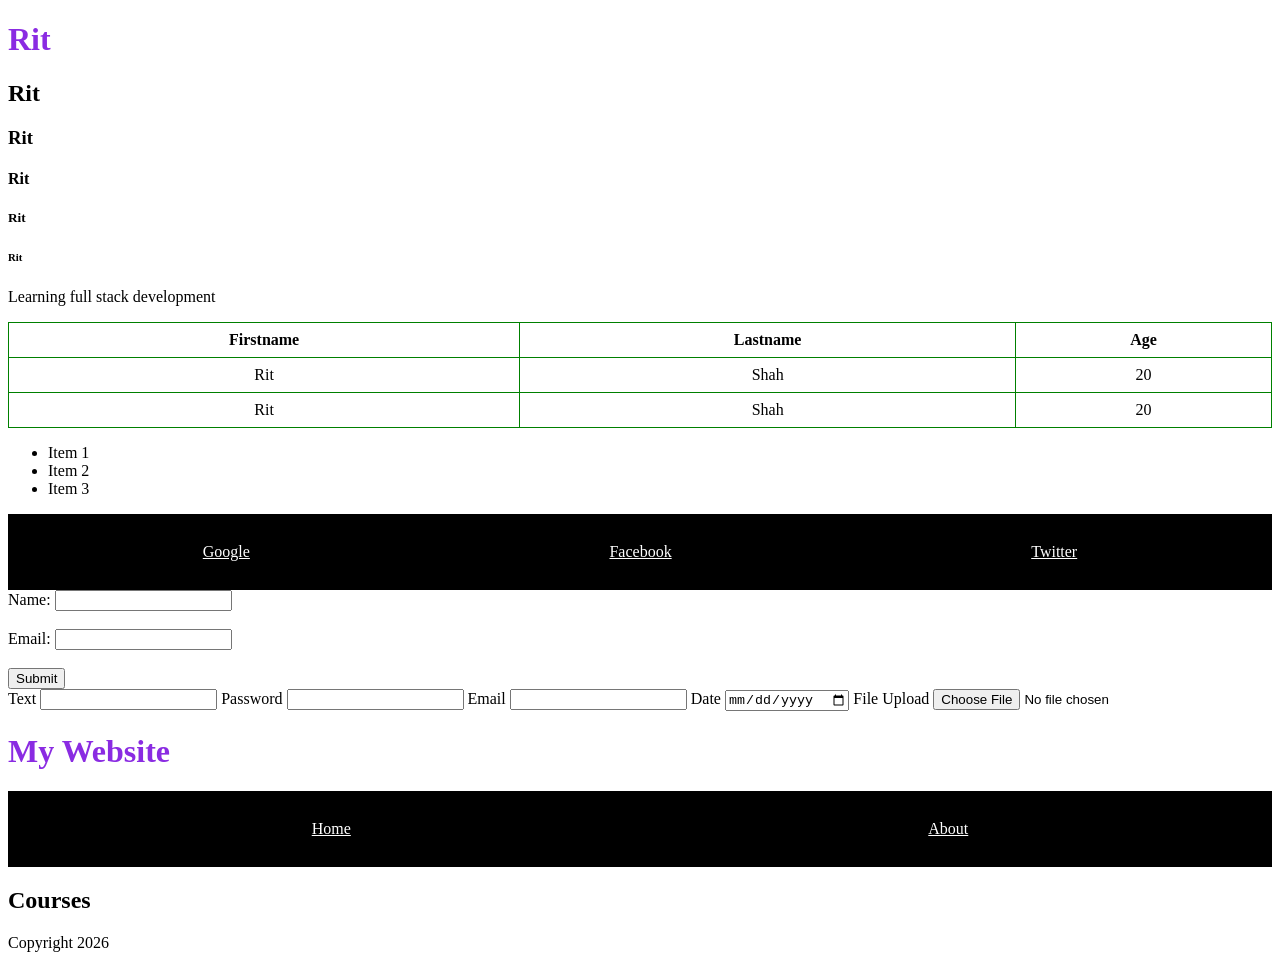
==== day5/index.html @ 8389c725 "html" ====
<!DOCTYPE html>
<html lang="en">
<head>
    <meta charset="UTF-8">
    <meta name="viewport" content="width=device-width, initial-scale=1.0">
    <link rel="stylesheet" href="style.css">
    <title>rit</title>
</head>
<body>
    <h1>Rit</h1>
    <h2>Rit</h2>
    <h3>Rit</h3>
    <h4>Rit</h4>
    <h5>Rit</h5>
    <H6>Rit</H6>
    <p>Learning full stack development</p>
    <table border="1">
        <tr>
            <th>Firstname</th>
            <th>Lastname</th>
            <th>Age</th>
        </tr>
        <tr>
            <td>Rit</td>
            <td>Shah</td>
            <td>20</td>
        </tr>
        <tr>
            <td>Rit</td>
            <td>Shah</td>
            <td>20</td>
        </tr>
    </table>
    <ul>
        <li>Item 1</li>
        <li>Item 2</li>
        <li>Item 3</li>
    </ul>
    <nav>
        <a href="https://www.google.com">Google</a>
        <a href="https://www.facebook.com">Facebook</a>
        <a href="https://www.twitter.com">Twitter</a>
    </nav>


    <form action="/submit" method="post">
        <label for="name">Name:</label>
        <input type="text" id="name" name="name" required><br><br>
        <label for="email">Email:</label>
        <input type="email" id="email" name="email" required><br><br>
        <input type="submit" value="Submit">
    </form>


    <div >Text
<input type="text">
Password
<input type="password">
Email
<input type="email">
Date
<input type="date">
File Upload
<input type="file"></div>


<div>
<header><h1>My Website</h1></header>

<nav>
<a href="#">Home</a>
<a href="#">About</a>
</nav>

<section>
<h2>Courses</h2>
</section>

<footer>
Copyright 2026
</footer>

</div>
</body>
</html>
---- day5/style.css ----
h1{
    color:blueviolet;
}

table{
    width: 100%;
    border-collapse:collapse ;
}

th,td{
    border:1px solid green;
    padding:8px;
    text-align:center;
}

nav{
    display:flex;
    justify-content:space-around;
    background-color:black;
    padding:15px;
}

nav a{
    color:white;
    text-decoration:name;
    padding:14px 20px;
    display:black;
}

nav a:hover{
    background-color:gray
}

@media (max-width: 600px){
    nav{ 
        flex-direction:column;
        align-items:center;
        gap:10px;
    }

    nav a{
        margin-bottom:10px;
    }
}
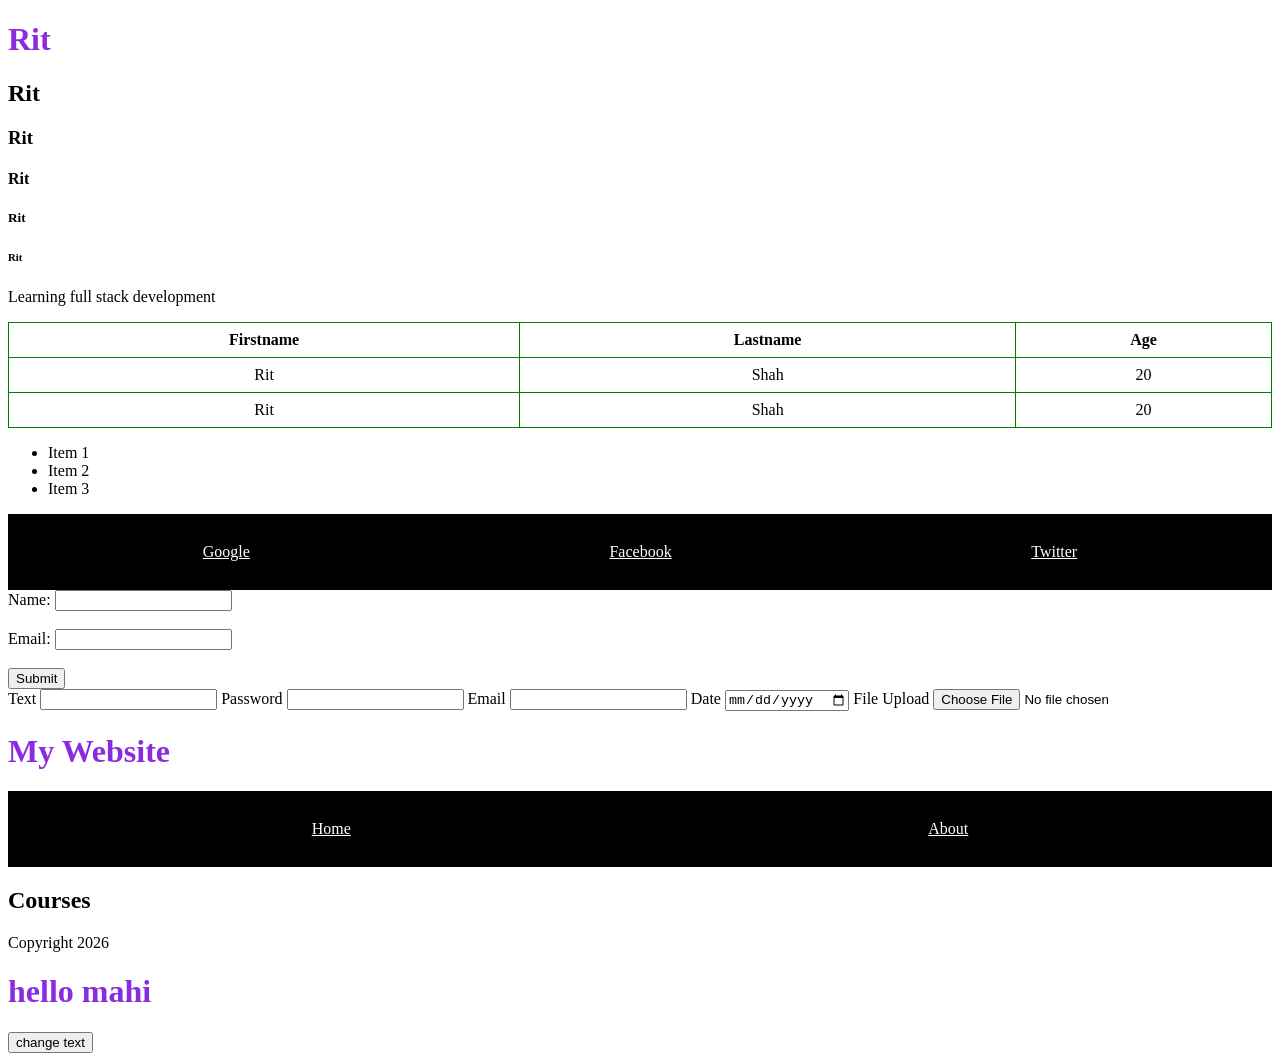
==== commit 91fb2584: "day6" ====
--- a/day5/index.html
+++ b/day5/index.html
@@ -81,5 +81,9 @@
 </footer>
 
 </div>
+
+<h1 id="title">hello mahi </h1>
+<button id="btn">change text</button>
+
 </body>
 </html>
